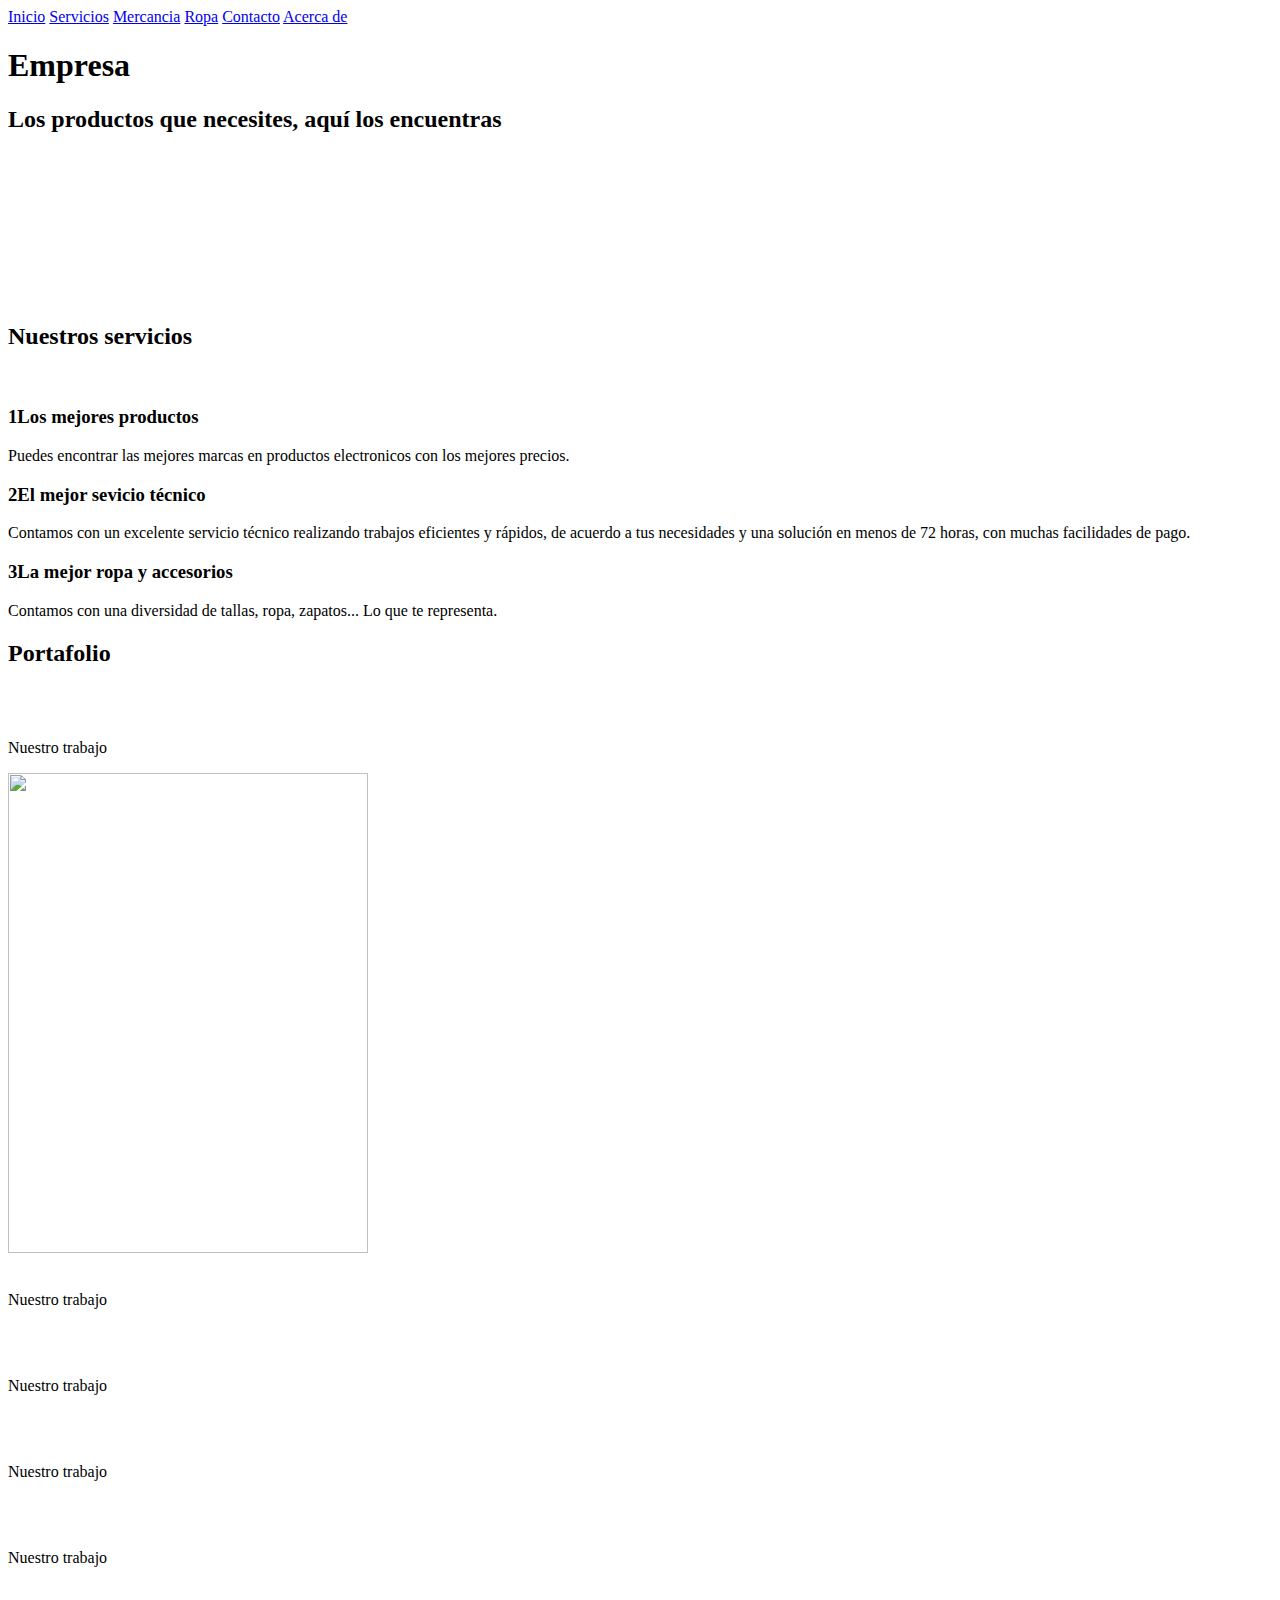
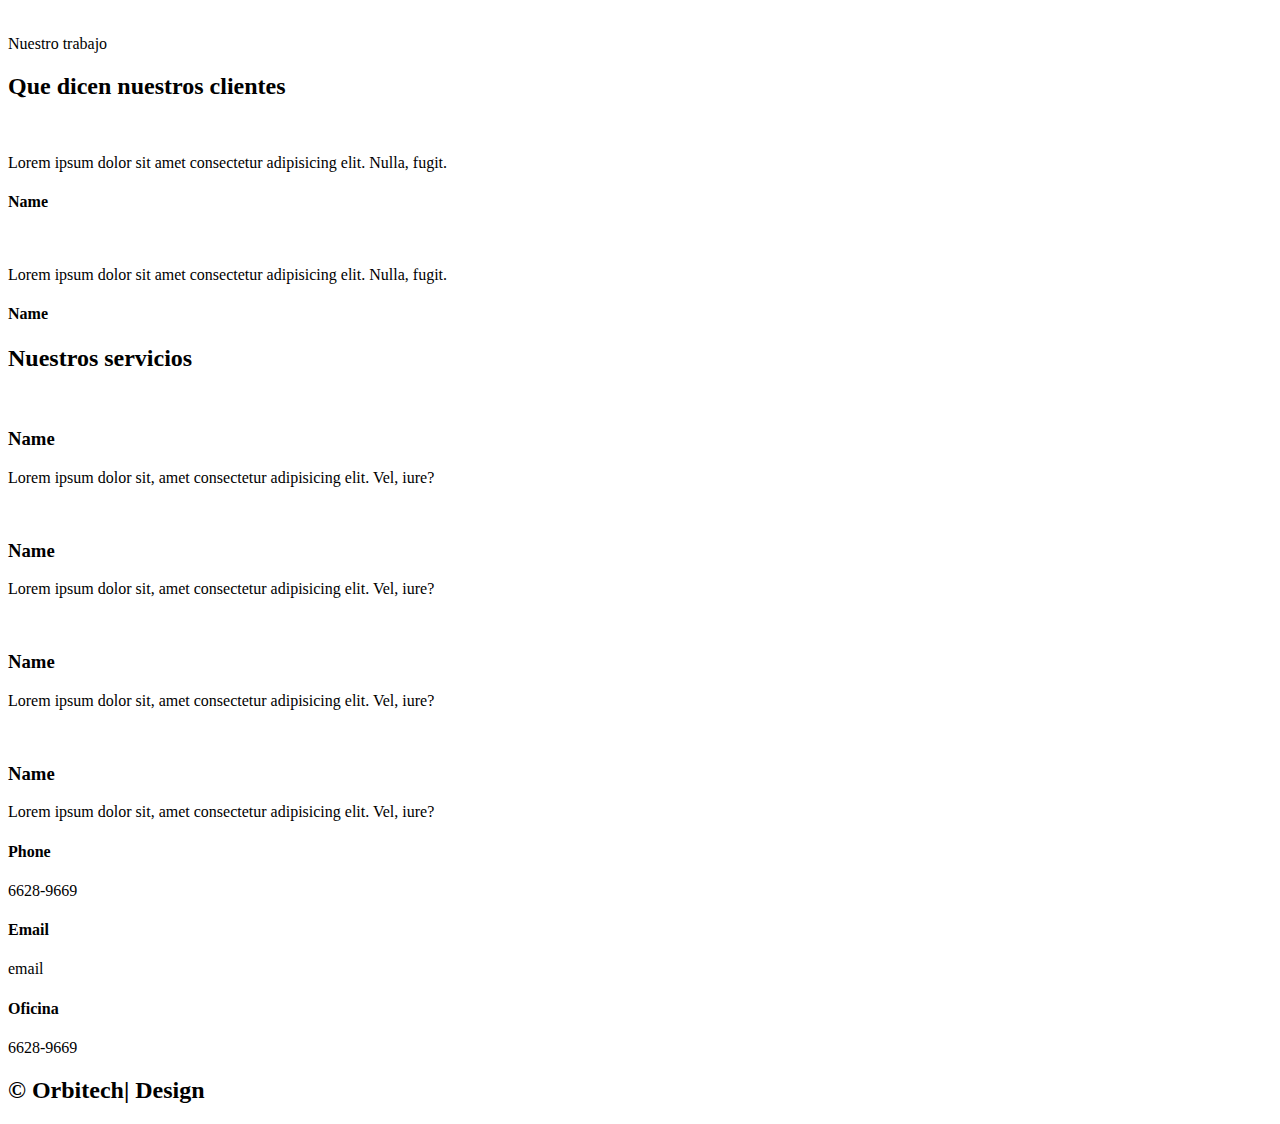
==== index.html @ 9e4ad52c "Update index.html" ====
<!DOCTYPE html>
<html lang="es">
<head>
    <meta charset="UTF-8">
    <meta name="viewport" content="width=device-width, initial-scale=1.0">
    <title>Orbitech.com</title>
    <link rel="shortcut icon" href="img/television.png" type="image/">
    <link rel="stylesheet" href="css/estilos.css">
    <link href="https://fonts.googleapis.com/css2?family=IBM+Plex+Serif:ital,wght@0,500;1,400;1,600&family=Spectral:ital,wght@1,700&display=swap" rel="stylesheet">
</head>
<body>
   <header>
       <a id=inicio></a>
       <nav>
        <a href="#inicio">Inicio</a>
        <a href="#titulo">Servicios</a>   
        <a href="#portafolio">Mercancia</a>
        <a href="index2.html">Ropa</a>
        <a href="#contacto">Contacto</a>
        <a href="#">Acerca de</a>      
       </nav>
       <section class="textos-header">
           <h1>Empresa</h1>
         <h2>Los productos que necesites, aquí los encuentras</h2>

       </section>
       <div class="wave" style="height: 150px; overflow: hidden;" ><svg viewBox="0 0 500 150" preserveAspectRatio="none" 
        style="height: 100%; width: 100%;">
           <path d="M0.00,49.98 C149.99,150.00 349.20,-49.98 500.00,49.98 L500.00,150.00 L0.00,150.00 Z" 
           style="stroke: none; fill: rgb(255, 255, 255);">
        </path>
    </svg></div>
       
   </header>
   <main>
       <section class="contenedor sobre-nosotros">
           <h2 class="titulo">Nuestros servicios</h2>
           <div class="contenedor-sobre-nosotros">
               <img src="img/general.svg" alt="" class="imagen-about-us">
               <div class="contenido-textos">
                   <h3><span>1</span>Los mejores productos</h3>
                   <p>Puedes encontrar las mejores marcas en productos electronicos con los mejores precios.</p>
                   <h3><span>2</span>El mejor sevicio técnico</h3>
                   <p>Contamos con un excelente servicio técnico realizando trabajos eficientes y rápidos, de acuerdo a tus necesidades y una solución en menos de 72 horas, con muchas facilidades de pago.</p>
                   <h3><span>3</span>La mejor ropa y accesorios</h3>
                   <p>Contamos con una diversidad de tallas, ropa, zapatos... Lo que te representa.</p>
                   
           </div>
         </section>

       <section class="portafolio">
        <a id=portafolio></a>
<div class="contenedor"> 
    <h2 class="titulo">Portafolio</h2>
    <div class="galeria-port">
        <div class="imagen-port">
            <img src="img/vestido1.webp" alt="">
            <div class="hover-galeria">
                <img src="img/target.svg" alt="">
                <p>Nuestro trabajo</p>
            </div>
        </div>
            <div class="imagen-port">
                <img src="img/vestido2.webp" alt="" width="360" height="480">
                <div class="hover-galeria">
                    <img src="img/target.svg" alt="">
                    <p>Nuestro trabajo</p>
                </div>
            </div>
            <div class="imagen-port">
                <img src="img/foto 3.jpg" alt="">
                <div class="hover-galeria">
                    <img src="img/target.svg" alt="">
                    <p>Nuestro trabajo</p>
                </div>
            </div>
            <div class="imagen-port">
                <img src="img/foto 4.jpg" alt="">
                <div class="hover-galeria">
                    <img src="img/target.svg" alt="">
                    <p>Nuestro trabajo</p>
                </div>
            </div>
            <div class="imagen-port">
                <img src="img/foto 5.jpg" alt="">
                <div class="hover-galeria">
                    <img src="img/target.svg" alt="">
                    <p>Nuestro trabajo</p>
                </div>
            </div>
            <div class="imagen-port">
                <img src="img/foto 6.jpg" alt="">
                <div class="hover-galeria">
                    <img src="img/target.svg" alt="">
                    <p>Nuestro trabajo</p>
                </div>
            </div>
        </div>
    </div>
</div>
       </section>

       <section class="clientes.contenedor">
           <h2 class="titulo">Que dicen nuestros clientes</h2>
           <div class="card">
                <div class="card">
                   <img src="img/rostro1.jpg" alt="" > 
                   <div class="contenido-texto-card">
                   <p>Lorem ipsum dolor sit amet consectetur adipisicing elit. Nulla, fugit.</p> 
                   <h4>Name</h4>   
                   </div>
                </div>
                <div class="card">
                    <img src="img/rostro2.jpg" alt="" > 
                    <div class="contenido-texto-card">
                    <p>Lorem ipsum dolor sit amet consectetur adipisicing elit. Nulla, fugit.</p> 
                    <h4>Name</h4>   
                    </div>
                 </div>
           </div>
       </section>
       <section class="about-services">
           <div class="contenedor">
            <a id=titulo></a>
               <h2 class="titulo">Nuestros servicios</h2>
               <div class="servicio-cont">
                  <div class="servicio-ind">
                      <img src="img/disweb.svg" alt="">
                      <h3>Name</h3>
                      <p>Lorem ipsum dolor sit, amet consectetur adipisicing elit. Vel, iure?</p>
                  </div> 
                  <div class="servicio-ind">
                    <img src="img/disropa.svg" alt="">
                    <h3>Name</h3>
                    <p>Lorem ipsum dolor sit, amet consectetur adipisicing elit. Vel, iure?</p>
                </div>
                <div class="servicio-ind">
                    <img src="img/programation.svg" alt="">
                    <h3>Name</h3>
                    <p>Lorem ipsum dolor sit, amet consectetur adipisicing elit. Vel, iure?</p>
                </div>
                <div class="servicio-ind">
                    <img src="img/checklist.svg" alt="">
                    <h3>Name</h3>
                    <p>Lorem ipsum dolor sit, amet consectetur adipisicing elit. Vel, iure?</p>
                </div>
               </div>
           </div>
       </section>

   </main>

   <footer>
      <div class="contenedor-footer">
        <a id=contacto></a>
       <div class="content-foo">
          <h4>Phone</h4> 
          <p>6628-9669</p>
       </div> 
       <div class="content-foo">
          <h4>Email</h4> 
          <p>email</p>  
       </div> 
      <div class="content-foo">
            <h4>Oficina</h4> 
           <p>6628-9669</p>
        </div>
      </div>
      <h2 class="titulo-final">&copy; Orbitech| Design</h2>
   </footer>
</body>
</html>
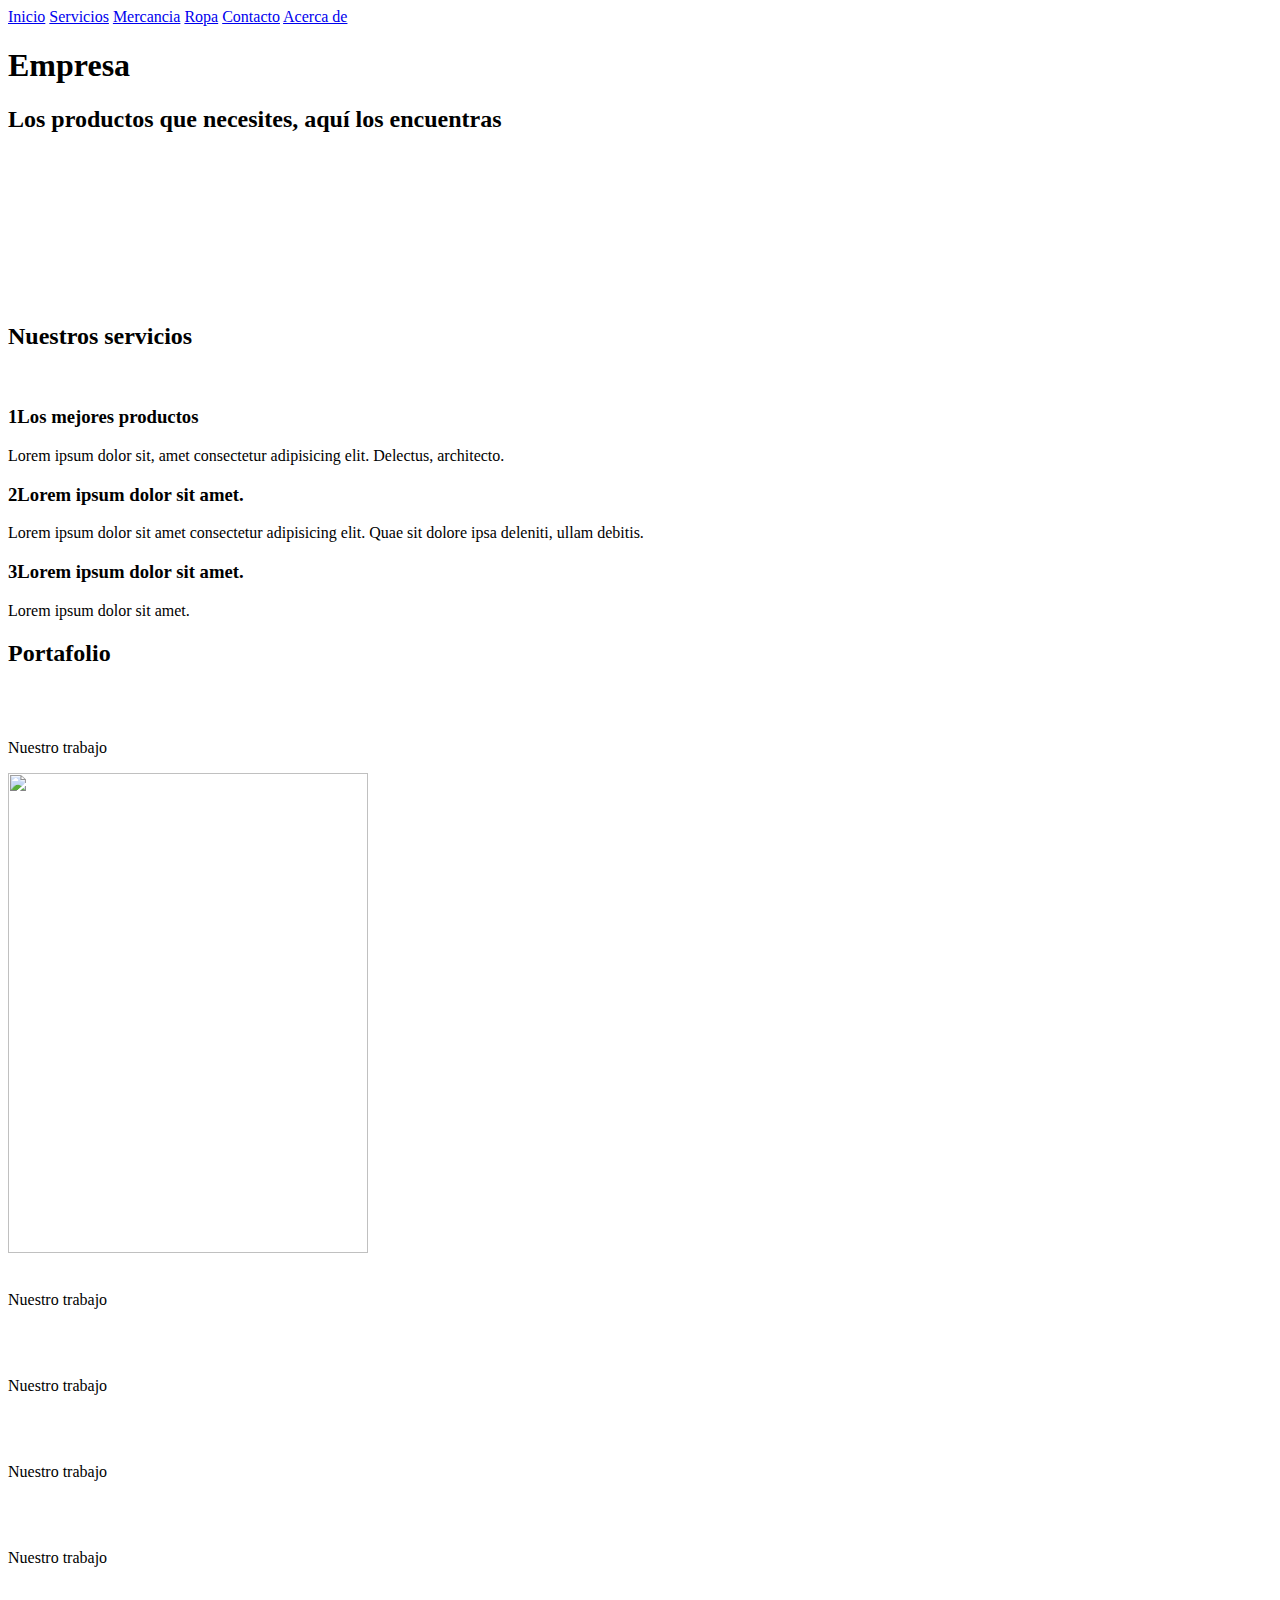
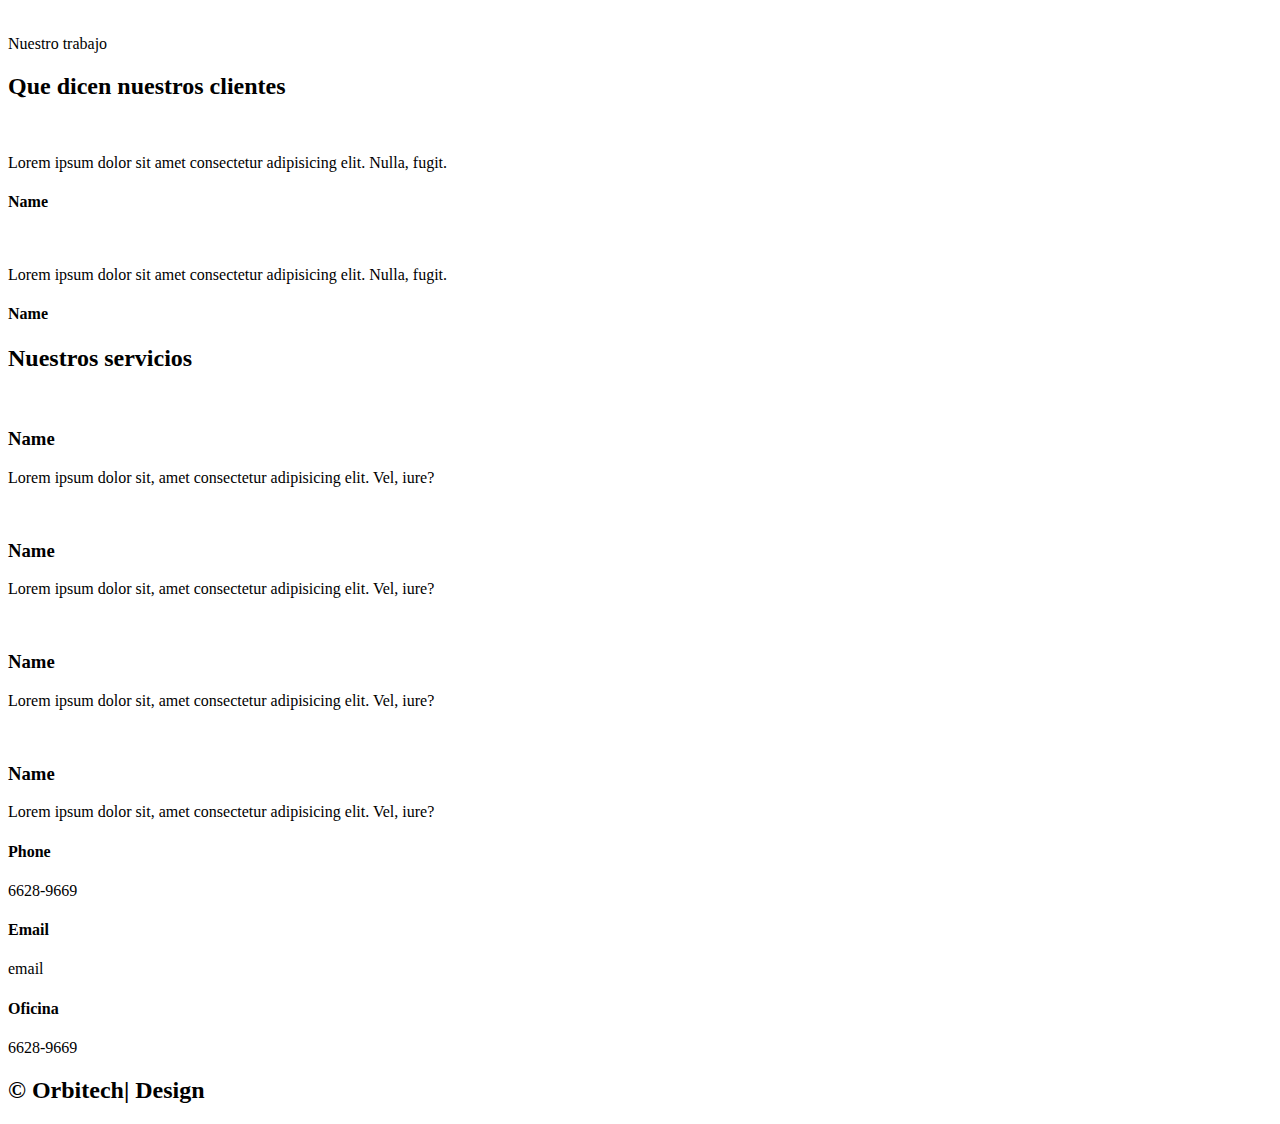
==== commit 699fd933: "Update index.html" ====
--- a/index.html
+++ b/index.html
@@ -3,8 +3,8 @@
 <head>
     <meta charset="UTF-8">
     <meta name="viewport" content="width=device-width, initial-scale=1.0">
-    <title>Orbitech.com</title>
-    <link rel="shortcut icon" href="img/television.png" type="image/">
+    <title>Empresa</title>
+    <link rel="shortcut icon" href="img/iconoropa.png" type="image/">
     <link rel="stylesheet" href="css/estilos.css">
     <link href="https://fonts.googleapis.com/css2?family=IBM+Plex+Serif:ital,wght@0,500;1,400;1,600&family=Spectral:ital,wght@1,700&display=swap" rel="stylesheet">
 </head>
@@ -39,11 +39,12 @@
                <img src="img/general.svg" alt="" class="imagen-about-us">
                <div class="contenido-textos">
                    <h3><span>1</span>Los mejores productos</h3>
-                   <p>Puedes encontrar las mejores marcas en productos electronicos con los mejores precios.</p>
-                   <h3><span>2</span>El mejor sevicio técnico</h3>
-                   <p>Contamos con un excelente servicio técnico realizando trabajos eficientes y rápidos, de acuerdo a tus necesidades y una solución en menos de 72 horas, con muchas facilidades de pago.</p>
-                   <h3><span>3</span>La mejor ropa y accesorios</h3>
-                   <p>Contamos con una diversidad de tallas, ropa, zapatos... Lo que te representa.</p>
+                   <p>Lorem ipsum dolor sit, amet consectetur adipisicing elit. Delectus, architecto.</p>
+                   <h3><span>2</span>Lorem ipsum dolor sit amet.</h3>
+                   <p>Lorem ipsum dolor sit amet consectetur adipisicing elit. Quae sit dolore ipsa deleniti, ullam debitis.</p>
+                   <h3><span>3</span>Lorem ipsum dolor sit amet.</h3>
+                   <p>Lorem ipsum dolor sit amet.
+                   </p>
                    
            </div>
          </section>
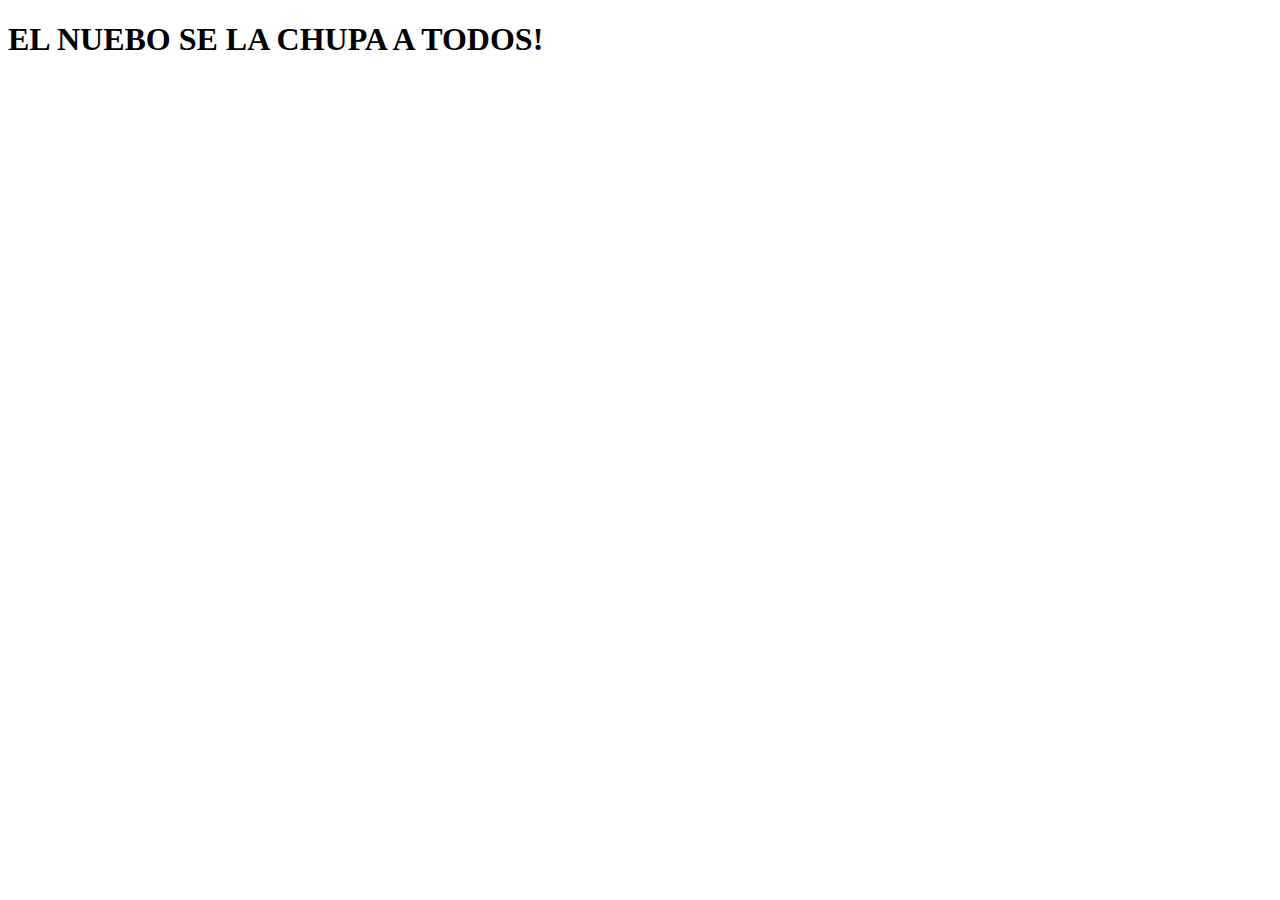
==== commit 07eafbae: "Add files via upload" ====
--- a/index.html
+++ b/index.html
@@ -1,173 +1,11 @@
-<!DOCTYPE html>
-<html lang="es">
-<head>
-    <meta charset="UTF-8">
-    <meta name="viewport" content="width=device-width, initial-scale=1.0">
-    <title>Empresa</title>
-    <link rel="shortcut icon" href="img/iconoropa.png" type="image/">
-    <link rel="stylesheet" href="css/estilos.css">
-    <link href="https://fonts.googleapis.com/css2?family=IBM+Plex+Serif:ital,wght@0,500;1,400;1,600&family=Spectral:ital,wght@1,700&display=swap" rel="stylesheet">
-</head>
-<body>
-   <header>
-       <a id=inicio></a>
-       <nav>
-        <a href="#inicio">Inicio</a>
-        <a href="#titulo">Servicios</a>   
-        <a href="#portafolio">Mercancia</a>
-        <a href="index2.html">Ropa</a>
-        <a href="#contacto">Contacto</a>
-        <a href="#">Acerca de</a>      
-       </nav>
-       <section class="textos-header">
-           <h1>Empresa</h1>
-         <h2>Los productos que necesites, aquí los encuentras</h2>
-
-       </section>
-       <div class="wave" style="height: 150px; overflow: hidden;" ><svg viewBox="0 0 500 150" preserveAspectRatio="none" 
-        style="height: 100%; width: 100%;">
-           <path d="M0.00,49.98 C149.99,150.00 349.20,-49.98 500.00,49.98 L500.00,150.00 L0.00,150.00 Z" 
-           style="stroke: none; fill: rgb(255, 255, 255);">
-        </path>
-    </svg></div>
-       
-   </header>
-   <main>
-       <section class="contenedor sobre-nosotros">
-           <h2 class="titulo">Nuestros servicios</h2>
-           <div class="contenedor-sobre-nosotros">
-               <img src="img/general.svg" alt="" class="imagen-about-us">
-               <div class="contenido-textos">
-                   <h3><span>1</span>Los mejores productos</h3>
-                   <p>Lorem ipsum dolor sit, amet consectetur adipisicing elit. Delectus, architecto.</p>
-                   <h3><span>2</span>Lorem ipsum dolor sit amet.</h3>
-                   <p>Lorem ipsum dolor sit amet consectetur adipisicing elit. Quae sit dolore ipsa deleniti, ullam debitis.</p>
-                   <h3><span>3</span>Lorem ipsum dolor sit amet.</h3>
-                   <p>Lorem ipsum dolor sit amet.
-                   </p>
-                   
-           </div>
-         </section>
-
-       <section class="portafolio">
-        <a id=portafolio></a>
-<div class="contenedor"> 
-    <h2 class="titulo">Portafolio</h2>
-    <div class="galeria-port">
-        <div class="imagen-port">
-            <img src="img/vestido1.webp" alt="">
-            <div class="hover-galeria">
-                <img src="img/target.svg" alt="">
-                <p>Nuestro trabajo</p>
-            </div>
-        </div>
-            <div class="imagen-port">
-                <img src="img/vestido2.webp" alt="" width="360" height="480">
-                <div class="hover-galeria">
-                    <img src="img/target.svg" alt="">
-                    <p>Nuestro trabajo</p>
-                </div>
-            </div>
-            <div class="imagen-port">
-                <img src="img/foto 3.jpg" alt="">
-                <div class="hover-galeria">
-                    <img src="img/target.svg" alt="">
-                    <p>Nuestro trabajo</p>
-                </div>
-            </div>
-            <div class="imagen-port">
-                <img src="img/foto 4.jpg" alt="">
-                <div class="hover-galeria">
-                    <img src="img/target.svg" alt="">
-                    <p>Nuestro trabajo</p>
-                </div>
-            </div>
-            <div class="imagen-port">
-                <img src="img/foto 5.jpg" alt="">
-                <div class="hover-galeria">
-                    <img src="img/target.svg" alt="">
-                    <p>Nuestro trabajo</p>
-                </div>
-            </div>
-            <div class="imagen-port">
-                <img src="img/foto 6.jpg" alt="">
-                <div class="hover-galeria">
-                    <img src="img/target.svg" alt="">
-                    <p>Nuestro trabajo</p>
-                </div>
-            </div>
-        </div>
-    </div>
-</div>
-       </section>
-
-       <section class="clientes.contenedor">
-           <h2 class="titulo">Que dicen nuestros clientes</h2>
-           <div class="card">
-                <div class="card">
-                   <img src="img/rostro1.jpg" alt="" > 
-                   <div class="contenido-texto-card">
-                   <p>Lorem ipsum dolor sit amet consectetur adipisicing elit. Nulla, fugit.</p> 
-                   <h4>Name</h4>   
-                   </div>
-                </div>
-                <div class="card">
-                    <img src="img/rostro2.jpg" alt="" > 
-                    <div class="contenido-texto-card">
-                    <p>Lorem ipsum dolor sit amet consectetur adipisicing elit. Nulla, fugit.</p> 
-                    <h4>Name</h4>   
-                    </div>
-                 </div>
-           </div>
-       </section>
-       <section class="about-services">
-           <div class="contenedor">
-            <a id=titulo></a>
-               <h2 class="titulo">Nuestros servicios</h2>
-               <div class="servicio-cont">
-                  <div class="servicio-ind">
-                      <img src="img/disweb.svg" alt="">
-                      <h3>Name</h3>
-                      <p>Lorem ipsum dolor sit, amet consectetur adipisicing elit. Vel, iure?</p>
-                  </div> 
-                  <div class="servicio-ind">
-                    <img src="img/disropa.svg" alt="">
-                    <h3>Name</h3>
-                    <p>Lorem ipsum dolor sit, amet consectetur adipisicing elit. Vel, iure?</p>
-                </div>
-                <div class="servicio-ind">
-                    <img src="img/programation.svg" alt="">
-                    <h3>Name</h3>
-                    <p>Lorem ipsum dolor sit, amet consectetur adipisicing elit. Vel, iure?</p>
-                </div>
-                <div class="servicio-ind">
-                    <img src="img/checklist.svg" alt="">
-                    <h3>Name</h3>
-                    <p>Lorem ipsum dolor sit, amet consectetur adipisicing elit. Vel, iure?</p>
-                </div>
-               </div>
-           </div>
-       </section>
-
-   </main>
-
-   <footer>
-      <div class="contenedor-footer">
-        <a id=contacto></a>
-       <div class="content-foo">
-          <h4>Phone</h4> 
-          <p>6628-9669</p>
-       </div> 
-       <div class="content-foo">
-          <h4>Email</h4> 
-          <p>email</p>  
-       </div> 
-      <div class="content-foo">
-            <h4>Oficina</h4> 
-           <p>6628-9669</p>
-        </div>
-      </div>
-      <h2 class="titulo-final">&copy; Orbitech| Design</h2>
-   </footer>
-</body>
-</html>
+<!DOCTYPE html>
+<html lang="en">
+<head>
+    <meta charset="UTF-8">
+    <meta name="viewport" content="width=device-width, initial-scale=1.0">
+    <title>NUEBO</title>
+</head>
+<body>
+    <h1>EL NUEBO SE LA CHUPA A TODOS!</h1>
+</body>
+</html>
